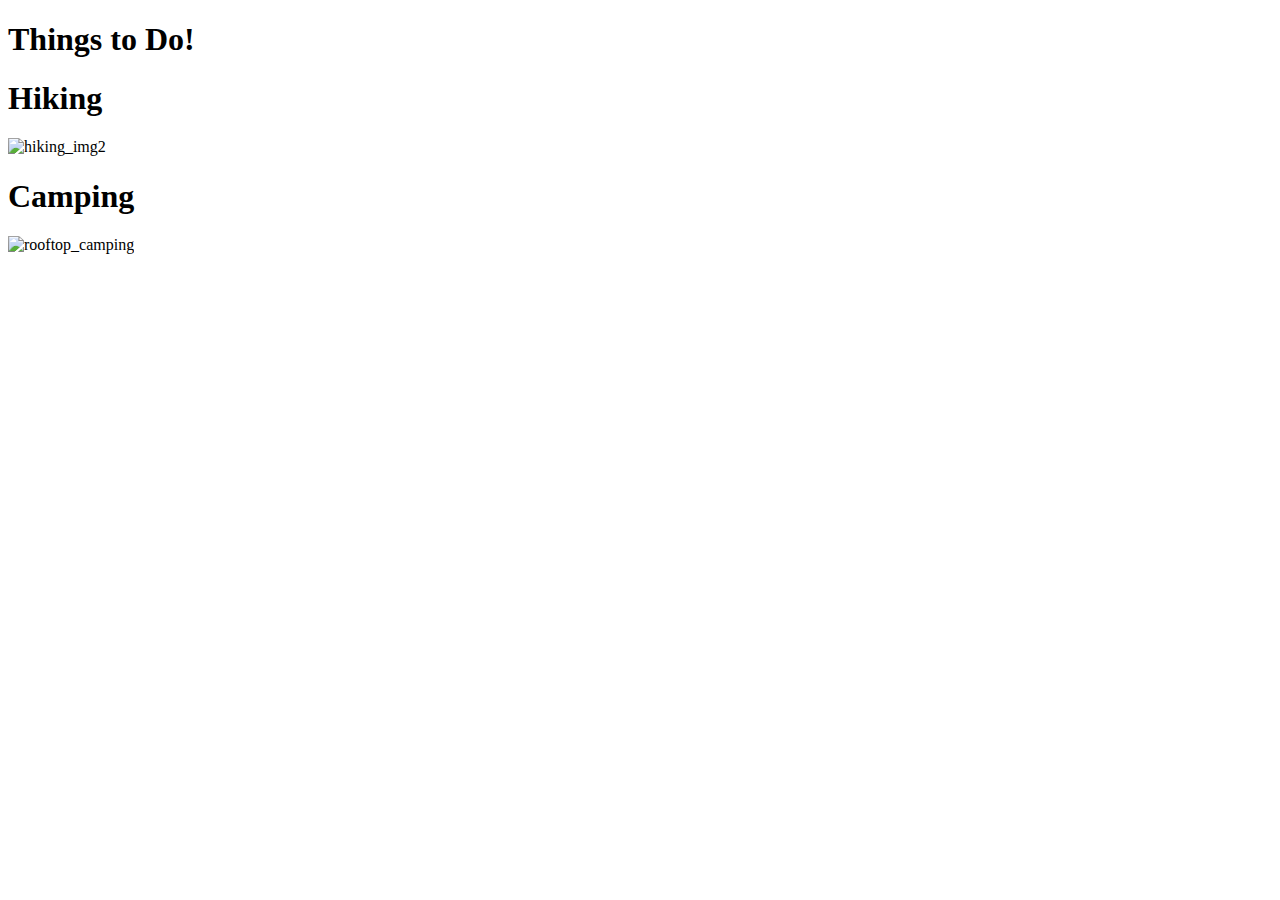
==== things_to_do.html @ 98467a61 "created things_to_do.html page containg all the infomation that can do at this campsite" ====
<!DOCTYPE html>
<html lang="en">
<head>
    <meta charset="UTF-8">
    <meta name="viewport" content="width=device-width, initial-scale=1.0">
    <link href="https://cdn.jsdelivr.net/npm/bootstrap@5.3.1/dist/css/bootstrap.min.css" rel="stylesheet"
        integrity="sha384-4bw+/aepP/YC94hEpVNVgiZdgIC5+VKNBQNGCHeKRQN+PtmoHDEXuppvnDJzQIu9" crossorigin="anonymous">
        <link rel="stylesheet" href="css/things.css">
    <title>Things To Do</title>
</head>
<body>
    <div class="container">
        <div class="row">
            <main class="col-lg-6 col-md-6 col-sm-12 colxs-12 " >
                <h1>Things to  Do!</h1>
                <section class="hiking">
                    <h1 class="hiking_header" >Hiking</h1>

                    <img  class=" hiking2 img img-responsive" src="img/hiking_photo2.jpg" alt="hiking_img2">

                </section>
                <section class="camping">
                    <h1 class="camping_header">Camping</h1>
                    <img class=" camping_img  img  img-responsive" src="img/rootop_camping.jpg" alt="rooftop_camping" >
                </section>

            </main>
        </div>
    </div>
    
</body>
</html>
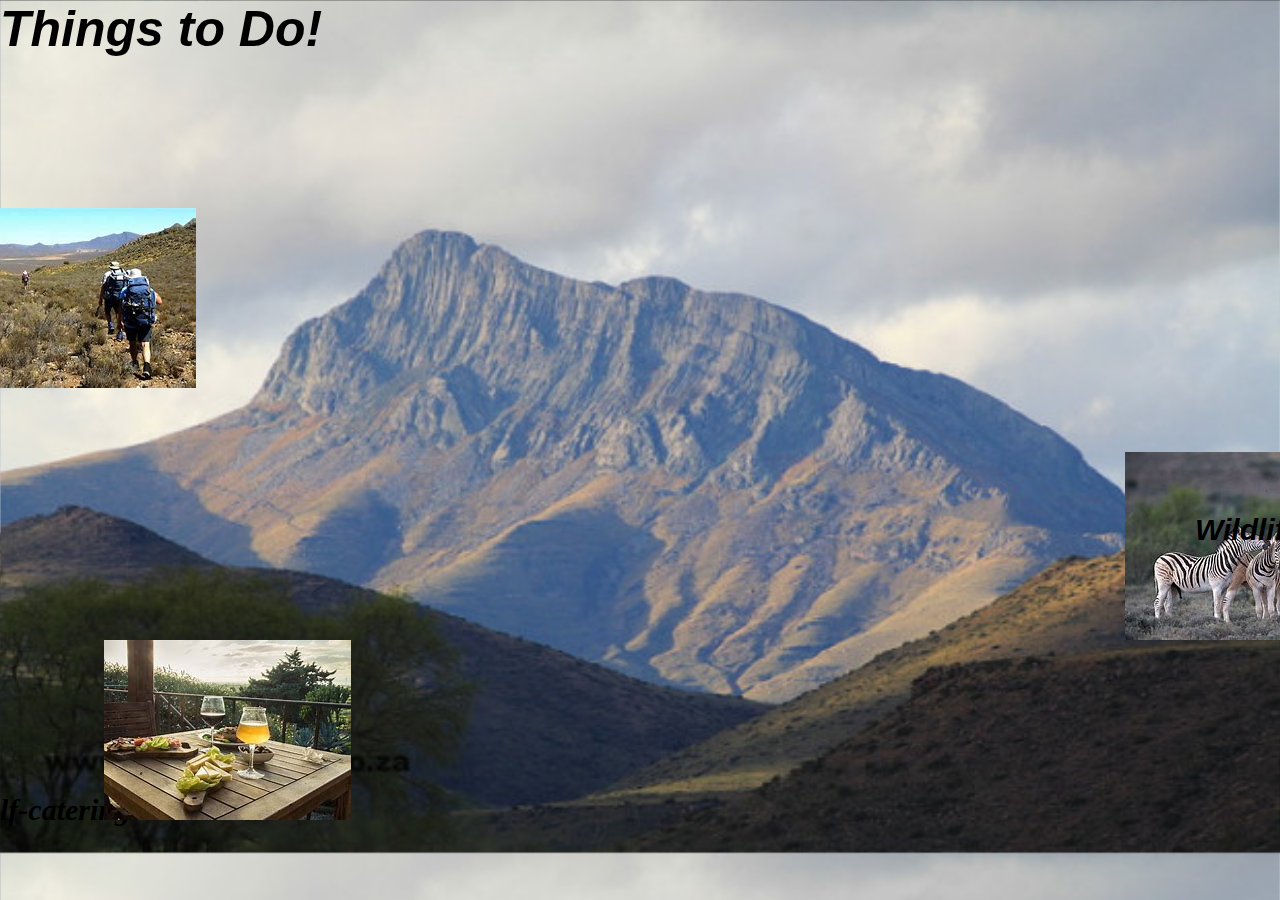
==== commit 2a39519d: "Add files via upload" ====
--- a/things_to_do.html
+++ b/things_to_do.html
@@ -1,32 +1,42 @@
-<!DOCTYPE html>
-<html lang="en">
-<head>
-    <meta charset="UTF-8">
-    <meta name="viewport" content="width=device-width, initial-scale=1.0">
-    <link href="https://cdn.jsdelivr.net/npm/bootstrap@5.3.1/dist/css/bootstrap.min.css" rel="stylesheet"
-        integrity="sha384-4bw+/aepP/YC94hEpVNVgiZdgIC5+VKNBQNGCHeKRQN+PtmoHDEXuppvnDJzQIu9" crossorigin="anonymous">
-        <link rel="stylesheet" href="css/things.css">
-    <title>Things To Do</title>
-</head>
-<body>
-    <div class="container">
-        <div class="row">
-            <main class="col-lg-6 col-md-6 col-sm-12 colxs-12 " >
-                <h1>Things to  Do!</h1>
-                <section class="hiking">
-                    <h1 class="hiking_header" >Hiking</h1>
-
-                    <img  class=" hiking2 img img-responsive" src="img/hiking_photo2.jpg" alt="hiking_img2">
-
-                </section>
-                <section class="camping">
-                    <h1 class="camping_header">Camping</h1>
-                    <img class=" camping_img  img  img-responsive" src="img/rootop_camping.jpg" alt="rooftop_camping" >
-                </section>
-
-            </main>
-        </div>
-    </div>
-    
-</body>
+<!DOCTYPE html>
+<html lang="en">
+<head>
+    <meta charset="UTF-8">
+    <meta name="viewport" content="width=device-width, initial-scale=1.0">
+    <link href="https://cdn.jsdelivr.net/npm/bootstrap@5.3.1/dist/css/bootstrap.min.css" rel="stylesheet"
+        integrity="sha384-4bw+/aepP/YC94hEpVNVgiZdgIC5+VKNBQNGCHeKRQN+PtmoHDEXuppvnDJzQIu9" crossorigin="anonymous">
+        <link rel="stylesheet" href="css/things.css">
+    <title>Things To Do</title>
+</head>
+<body>
+    <div class="container">
+        <div class="row">
+            <main class="col-lg-6 col-md-6 col-sm-12 colxs-12 " >
+                <h1>Things to  Do!</h1>
+                <section class="hiking">
+                    <h1 class="hiking_header" >Hiking</h1>
+
+                    <img  class=" hiking2 img img-responsive" src="img/hiking_photo2.jpg" alt="hiking_img2">
+
+                </section>
+                <section class="camping">
+                    <h1 class="camping_header">Camping</h1>
+                    <img class=" camping_img  img  img-responsive" src="img/rootop_camping.jpg" alt="rooftop_camping" >
+                </section>
+                <section class="self-cater col-lg-6 col-md-6 col-sm-12 col-xs-12 ">
+                    <h1 class="self-header">Self-catering</h1>
+                    <img class=" self-cater img img-responsive" src="img/self-cater-img1.jpg" alt="self-cater">
+
+                </section>
+                <section class="wildlife">
+                    <h1 class="wildlife_header">Wildlife</h1>
+                    <img class="wildlife_img img img-responsive" src="img/wildlife.jpg" alt="wildlife">
+
+                </section>
+
+            </main>
+        </div>
+    </div>
+    
+</body>
 </html>--- a/css/things.css
+++ b/css/things.css
@@ -0,0 +1,91 @@
+* {
+    margin: 0;
+    padding: 0;
+    box-sizing: border-box;
+}
+body {
+    background-size: cover;
+    background-image: url("../img/background-image.jpg")
+}
+h1 {
+    font-size: 50px;
+    font-style: italic;
+    font-family: Verdana, Geneva, Tahoma, sans-serif;
+}
+.hiking_header {
+    display: inline-block;
+    position: relative;
+    top: 10px;
+    font-family: Cambria, Cochin, Georgia, Times, 'Times New Roman', serif;
+    font-style: oblique;
+    text-align: center;
+    justify-content: center;
+    align-items: center;
+    right: 100px;
+    font-size: 30px;
+
+
+}
+
+.hiking2 {
+    display: inline-block;
+    position: relative;
+    top: 150px;
+    left: -200px;
+} 
+.camping_header {
+    display: inline-block;
+    position: relative;
+    bottom: 150px;
+    font-family: Cambria, Cochin, Georgia, Times, 'Times New Roman', serif;
+    font-style: italic;
+    font-size: 30px;
+    left: 1300px;
+
+   
+}
+ .camping_img {
+     display: inline-block;
+     position: relative;
+     bottom: 10px;
+     left:1200px;
+
+
+ }
+ .self-header {
+    display: inline-block;
+    position: relative;
+    font-family: Cambria,Cochin,Georgia,Times,'Times New Roman',  serif;
+    font-style: oblique;
+    top: 100px;
+    font-size: 30px;
+    text-align: center;
+
+ }
+ .self-cater {
+    display: inline-block;
+    position: relative;
+    top: 100px;
+    right: 30px;
+    
+ }
+ .wildlife_header {
+    display: inline-block;
+    position: relative;
+    bottom: 100px;
+    left: 180px;
+    text-align: center;
+    justify-content: center;
+    align-items: center;
+    font-size: 30px;
+ }
+ .wildlife {
+    display: inline-block;
+    position: relative;
+    top: 20px;
+    left: 600px;
+
+ }
+
+
+
